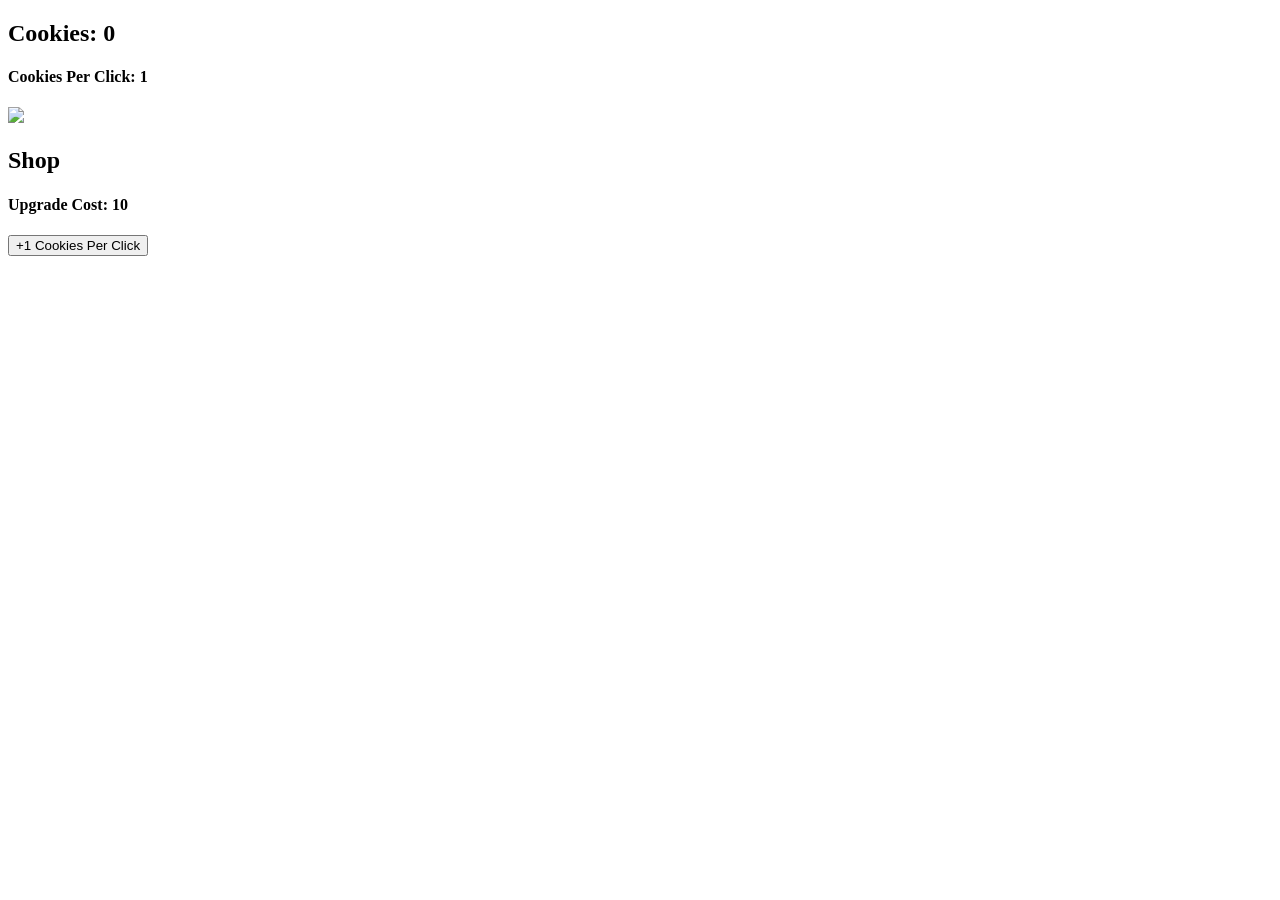
==== CookieDrop/CookieClickerCode/index.html @ 3d8a3d06 "added cookie clicker code" ====
<!DOCTYPE html>
<html lang="en">
<head>
    <meta charset="UTF-8">
    <title>Cookie Clicker</title>
</head>
<body>
    <h2 id="cookiesOutput">Cookies: 0</h2>
    <h4 id="cpcOutput">Cookies Per Click: 1</h4>
    <img src="./Images/cookie.png" width="200px" id="cookiePicture">
    <br>
    <h2>Shop</h2>
    <h4 id="upgrade1Cost">Upgrade Cost: 10</h4>
    <button id="upgrade1Button">+1 Cookies Per Click</button>

    <script src="cookieClicker.js">
    </script>
</body>
</html>
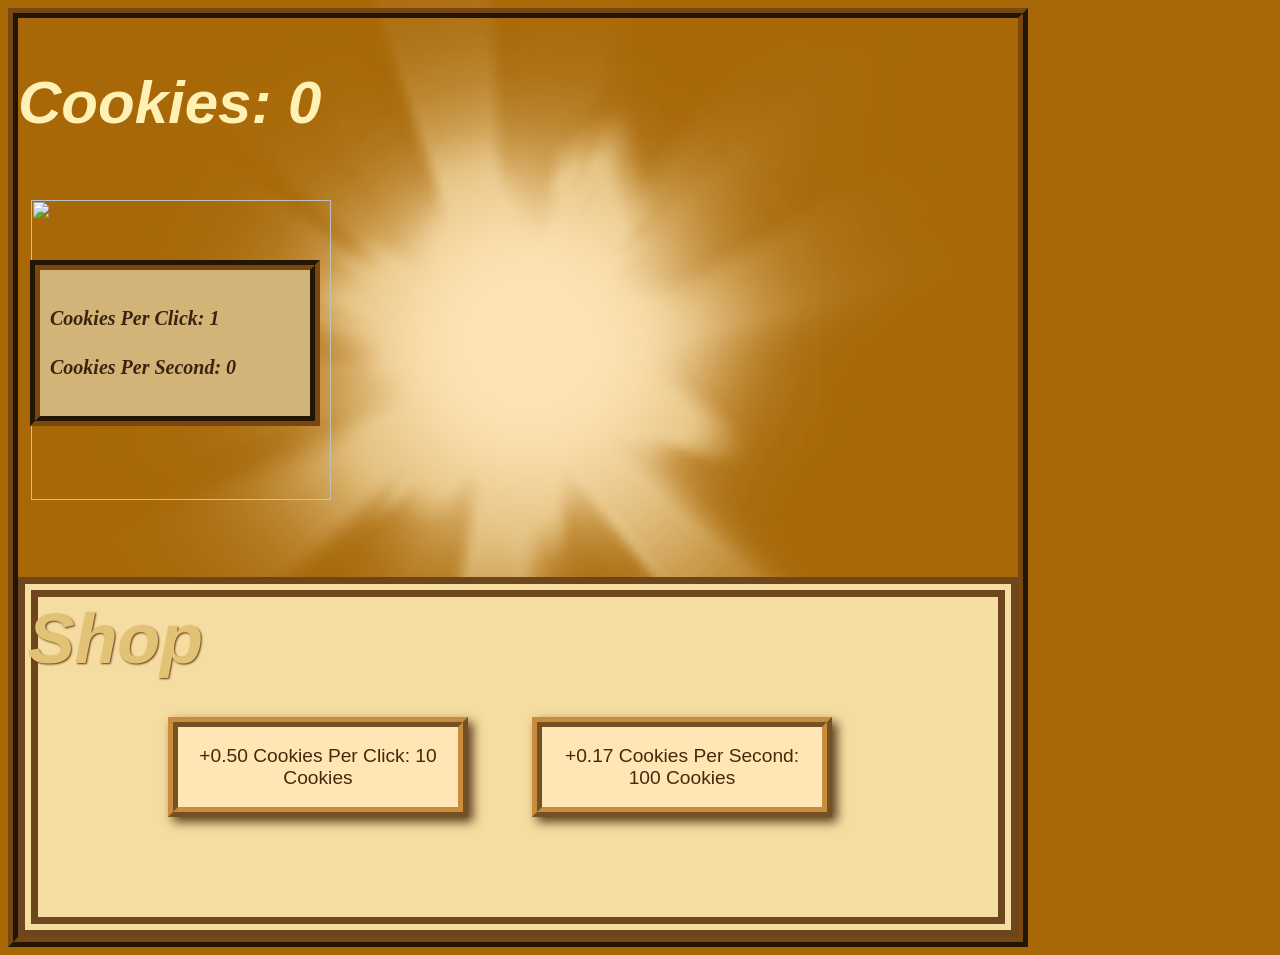
==== commit 6eb24f9e: "Recode Change Cookie logic, added main function so the cookies are always updating due to the cookie" ====
--- a/CookieDrop/CookieClickerCode/index.html
+++ b/CookieDrop/CookieClickerCode/index.html
@@ -3,17 +3,38 @@
 <head>
     <meta charset="UTF-8">
     <title>Cookie Clicker</title>
+    <link rel="stylesheet" href="CSS/styles.css">
 </head>
-<body>
-    <h2 id="cookiesOutput">Cookies: 0</h2>
-    <h4 id="cpcOutput">Cookies Per Click: 1</h4>
-    <img src="./Images/cookie.png" width="200px" id="cookiePicture">
-    <br>
-    <h2>Shop</h2>
-    <h4 id="upgrade1Cost">Upgrade Cost: 10</h4>
-    <button id="upgrade1Button">+1 Cookies Per Click</button>
+<body id="body">
 
-    <script src="cookieClicker.js">
-    </script>
+    <div id="mainContent">
+        <h2 id="cookiesOutput">Cookies: 0</h2>
+
+        <div id="Stats">
+            <h4 id="cpcOutput">Cookies Per Click: 1</h4>
+            <h4 id="cpsOutput">Cookies Per Second: 0</h4>
+        </div>
+
+        <div class="cookieWrap">
+            <img src="./Images/cookie.png" id="cookiePicture">
+        </div>
+
+        <div class="gloweffects">
+            <img src="./images/GJ_ParticleSheet-uhd2.png" alt="" id="glow1">
+            <img src="./images/GJ_ParticleSheet-uhd.png" alt="" id="glow2">
+        </div>
+
+        <br>
+
+        <h2 id="ShopText">Shop</h2>
+            <div id="shopButtons">
+                <button id="upgrade1Button" class="buttons">+0.5 Cookies Per Click: 10 Cookies</button>
+                <button id="upgrade2Button" class="buttons">+0.05 Cookies Per Second: 100 Cookies</button>
+            </div>
+
+        <script src="cookieClicker.js">
+        </script>
+
+    </div>
 </body>
 </html>
--- a/CookieDrop/CookieClickerCode/CSS/styles.css
+++ b/CookieDrop/CookieClickerCode/CSS/styles.css
@@ -0,0 +1,168 @@
+
+/* Static content*/
+#body
+{
+    background-color: rgb(168, 104, 8);
+    border: ridge 10px rgb(120, 72, 16);
+    width: 1000px;
+}
+
+#mainContent
+{
+    align-content: center;
+    place-items: center;
+}
+
+#cookiesOutput
+{
+    color: rgb(255, 240, 180);
+    font-style: oblique;
+    font-family: 'Gill Sans', 'Gill Sans MT', Calibri, 'Trebuchet MS', sans-serif;
+    font-size: 60px
+}
+
+#Stats
+{
+    border: groove 10px rgb(120, 72, 16);
+    background-color: rgb(210, 180, 120);
+    color: rgb(60, 35, 15);
+    font-style: italic;
+    position:fixed;
+    top: 260px;
+    left: 30px;
+    padding: 10px;
+    width: 250px;
+    height: 20;
+    font-size: 20px;
+}
+
+#ShopText
+{
+    font-size: 70px;
+    padding: 10px;
+    color: rgb(226, 195, 117);
+    text-shadow: 1px 1px 2px rgb(100, 60, 20);
+    font-style: oblique;
+    font-family: 'Franklin Gothic Medium', 'Arial Narrow', Arial, sans-serif;
+}
+
+#shopButtons
+{
+    border: 20px double rgb(110, 70, 30);
+    background-color: rgb(245, 220, 160);
+    padding: 100px;
+    margin-top: -170px;
+}
+
+
+
+/* dynamic content */
+.buttons
+{
+    width: 300px;
+    height: 100px;
+    border: 10px ridge rgb(200, 140, 60);
+    background-color: rgb(255, 230, 180);
+    text-align: center;
+    box-shadow: 5px 5px 10px rgb(90, 60, 30);
+    transition: 0.3s ease-in-out;
+    flex-direction: column;
+    justify-content: center;
+    align-items: center;
+    padding: 10px;
+    margin-right: 30px;
+    margin-left: 30px;
+    margin-top: 20px;
+    color: rgb(70, 40, 10);
+    font-family:'Franklin Gothic Medium', 'Arial Narrow', Arial, sans-serif;
+    font-size: larger;
+}
+
+#glow1
+{
+   
+   position: absolute;
+   top: -70px;
+   left: 52px;
+   width: 900px;
+   z-index: -20;
+   animation: glowRotate 30s linear infinite;
+
+}
+
+#glow2
+{
+   position: absolute;
+   top: 50px;
+   left: 220px;
+   width: 600px;
+   z-index: -1;
+}
+
+
+/* Cookie animations and style */
+.cookieWrap
+{
+    min-width: 300px;
+    min-height: 300px;
+    padding: 13px;
+    display: inline-block;
+    transition: transform 0.3s ease-in-out;
+    animation: cookieRotate 60s linear infinite;
+    display: flex;
+}
+
+/* Style for the actual cookie picture */
+#cookiePicture
+{
+    width: 300px;
+    height: 300px;
+    transition: transform 0.3s ease-out;
+    display: block;
+    
+}
+
+/* Expands cookie when hovering */
+#cookiePicture:hover
+{
+    transform: scale(1.15);
+}
+
+/* Activates cookiebounce animation on click that makes the cookie pulse */
+#cookiePicture:active
+{
+    animation: cookieBounce .25s ease;;
+}
+
+@keyframes cookieBounce
+{
+    0% {transform: scale(1.1);}
+    50% {transform: scale(0.9);}
+    100% {transform: scale(1.1);}
+}
+
+/* Animation that makes the cookie always roate slowly */
+@keyframes cookieRotate
+{
+    0% {transform: rotate(0deg);}
+    100% {transform: rotate(360deg);}
+}
+
+@keyframes glowRotate
+{
+    0% {transform: rotate(-0deg);}
+    100% {transform: rotate(-360deg);}
+}
+
+/* animation for buttons */
+
+.buttons:hover
+{
+    transform: scale(1.4);
+}
+
+
+
+
+
+
